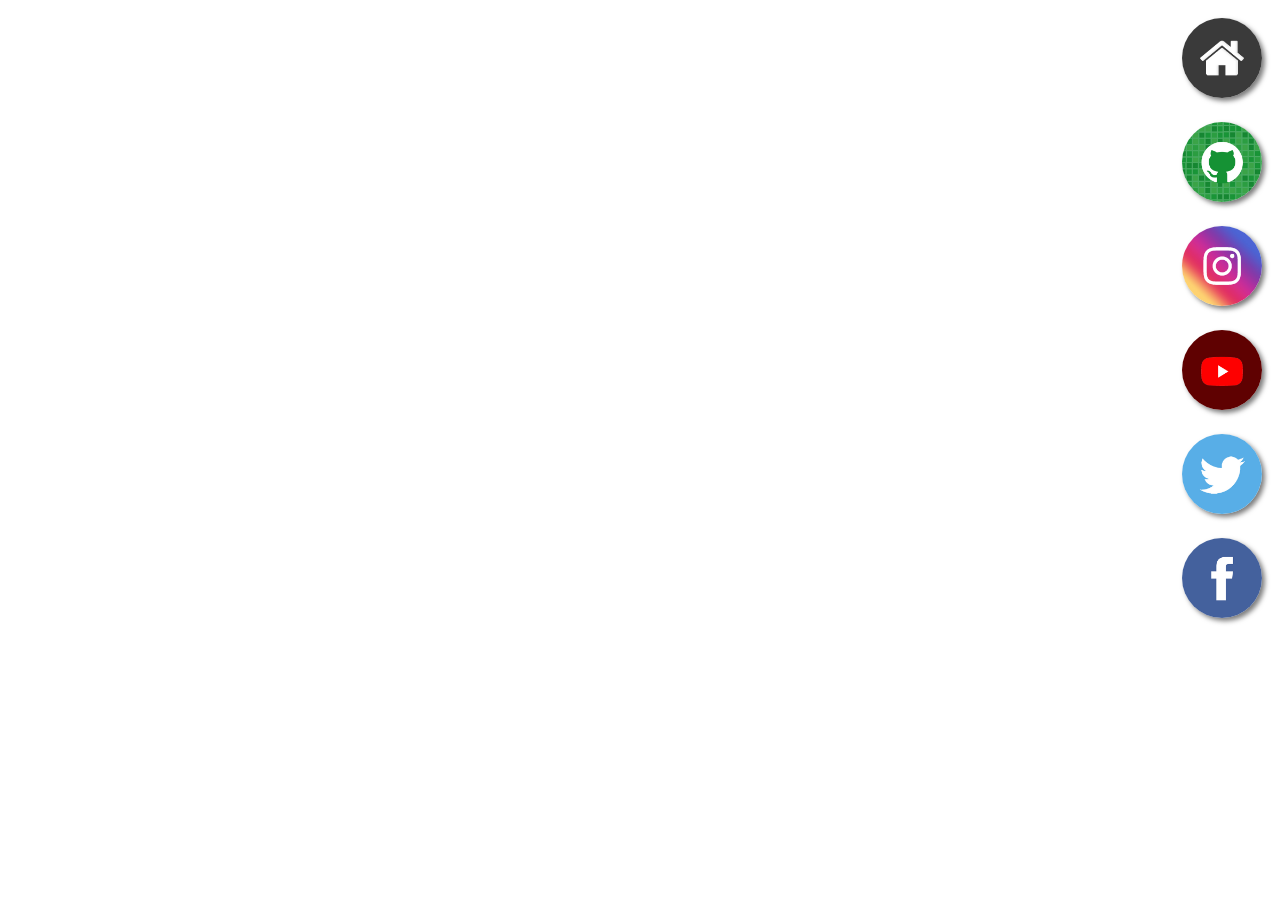
==== areforço_modulo4/index.html @ 27091387 "Criei o repositório de treinamento" ====
<!DOCTYPE html>
<html lang="pt-br">
<head>
    <meta charset="UTF-8">
    <meta http-equiv="X-UA-Compatible" content="IE=edge">
    <meta name="viewport" content="width=device-width, initial-scale=1.0">
    <title>Document</title>
    <style>
        body {
            text-align: right;
        }
        img {
            width: 80px;
            border-radius: 50%;
            margin: 10px;
            box-shadow: 3px 3px 5px rgba(0, 0, 0, 0.518);
            box-sizing: border-box;
        }

        img:hover {
            border: 3px solid black;
            transform: translate(-5px,-5px);
            transition: transform .3s, border .5s;
        }
    </style>
</head>
<body>
    <a href="#"><img src="imagens/logo-home.jpg" alt="#"></a><br>
    <a href="#"><img src="imagens/logo-github.jpg" alt="#"></a><br>
    <a href="#"><img src="imagens/logo-instagram.jpg" alt="#"></a><br>
    <a href="#"><img src="imagens/logo-youtube.jpg" alt="#"></a><br>
    <a href="#"><img src="imagens/logo-twitter.jpg" alt="#"></a><br>
    <a href="#"><img src="imagens/logo-facebook.jpg" alt="#"></a><br>
</body>
</html>
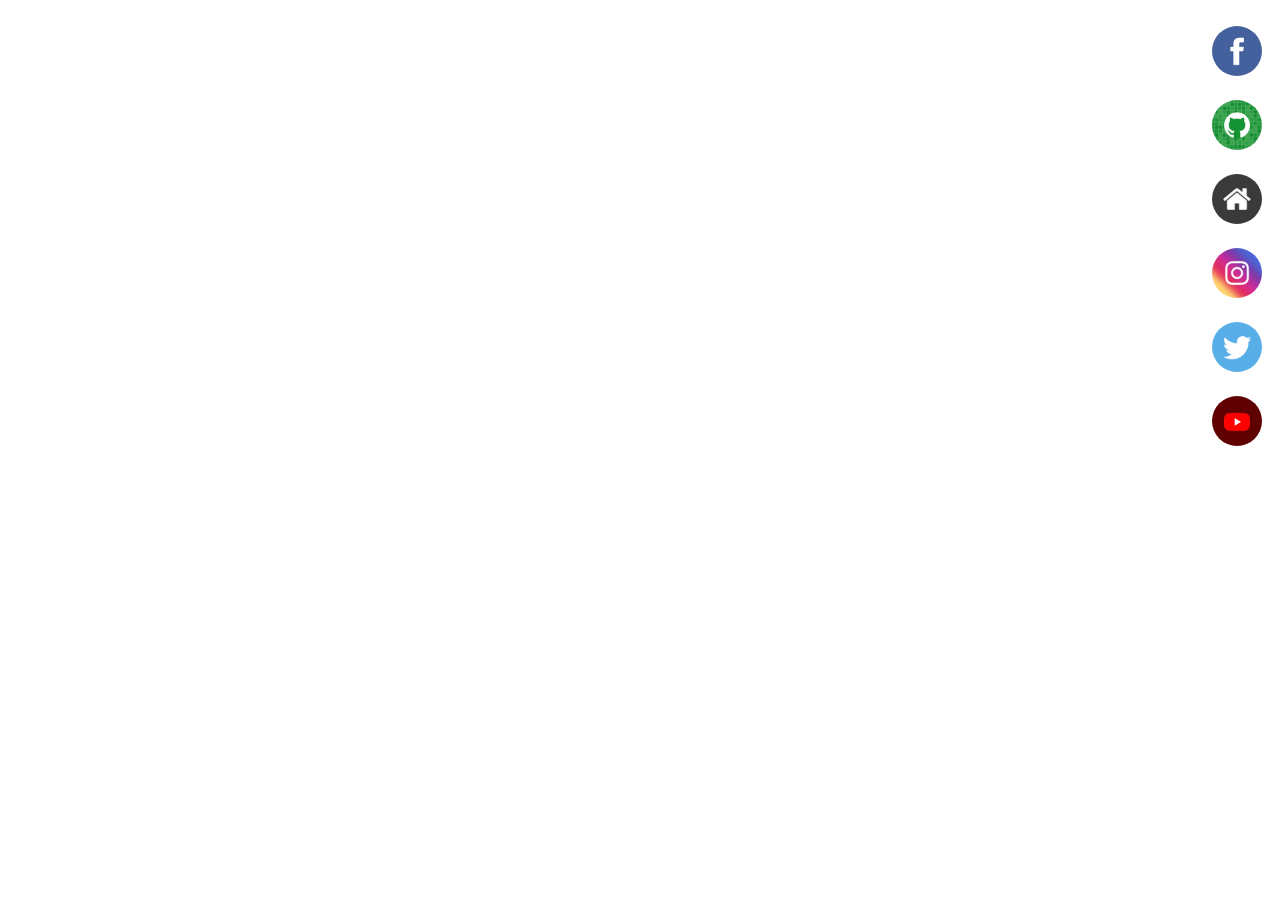
==== commit 6e6f6ffd: "Praticando animações em CSS" ====
--- a/areforço_modulo4/index.html
+++ b/areforço_modulo4/index.html
@@ -4,32 +4,43 @@
     <meta charset="UTF-8">
     <meta http-equiv="X-UA-Compatible" content="IE=edge">
     <meta name="viewport" content="width=device-width, initial-scale=1.0">
-    <title>Document</title>
+    <title>Botões com animação</title>
     <style>
-        body {
-            text-align: right;
-        }
-        img {
-            width: 80px;
-            border-radius: 50%;
-            margin: 10px;
-            box-shadow: 3px 3px 5px rgba(0, 0, 0, 0.518);
+        * {
             box-sizing: border-box;
         }
 
+        ul {
+            display: flex;
+            flex-direction: column;
+            align-items: flex-end;
+        }
+
+        li {
+            list-style-type: none;
+            padding: 10px;
+        }
+        
+        img {
+            width: 50px;
+            border-radius: 50%;
+        }
+
         img:hover {
-            border: 3px solid black;
-            transform: translate(-5px,-5px);
-            transition: transform .3s, border .5s;
+            border: 2px solid black;
+            transform: translate(-10px, -10px);
+            transition: transform .5s, border 1s;
         }
     </style>
 </head>
 <body>
-    <a href="#"><img src="imagens/logo-home.jpg" alt="#"></a><br>
-    <a href="#"><img src="imagens/logo-github.jpg" alt="#"></a><br>
-    <a href="#"><img src="imagens/logo-instagram.jpg" alt="#"></a><br>
-    <a href="#"><img src="imagens/logo-youtube.jpg" alt="#"></a><br>
-    <a href="#"><img src="imagens/logo-twitter.jpg" alt="#"></a><br>
-    <a href="#"><img src="imagens/logo-facebook.jpg" alt="#"></a><br>
+    <ul>
+        <li><a href="#"><img src="imagens/logo-facebook.jpg" alt=""></a></li>
+        <li><a href="#"><img src="imagens/logo-github.jpg" alt=""></a></li>
+        <li><a href="#"><img src="imagens/logo-home.jpg" alt=""></a></li>
+        <li><a href="#"><img src="imagens/logo-instagram.jpg" alt=""></a></li>
+        <li><a href="#"><img src="imagens/logo-twitter.jpg" alt=""></a></li>
+        <li><a href="#"><img src="imagens/logo-youtube.jpg" alt=""></a></li>
+    </ul>
 </body>
 </html>
